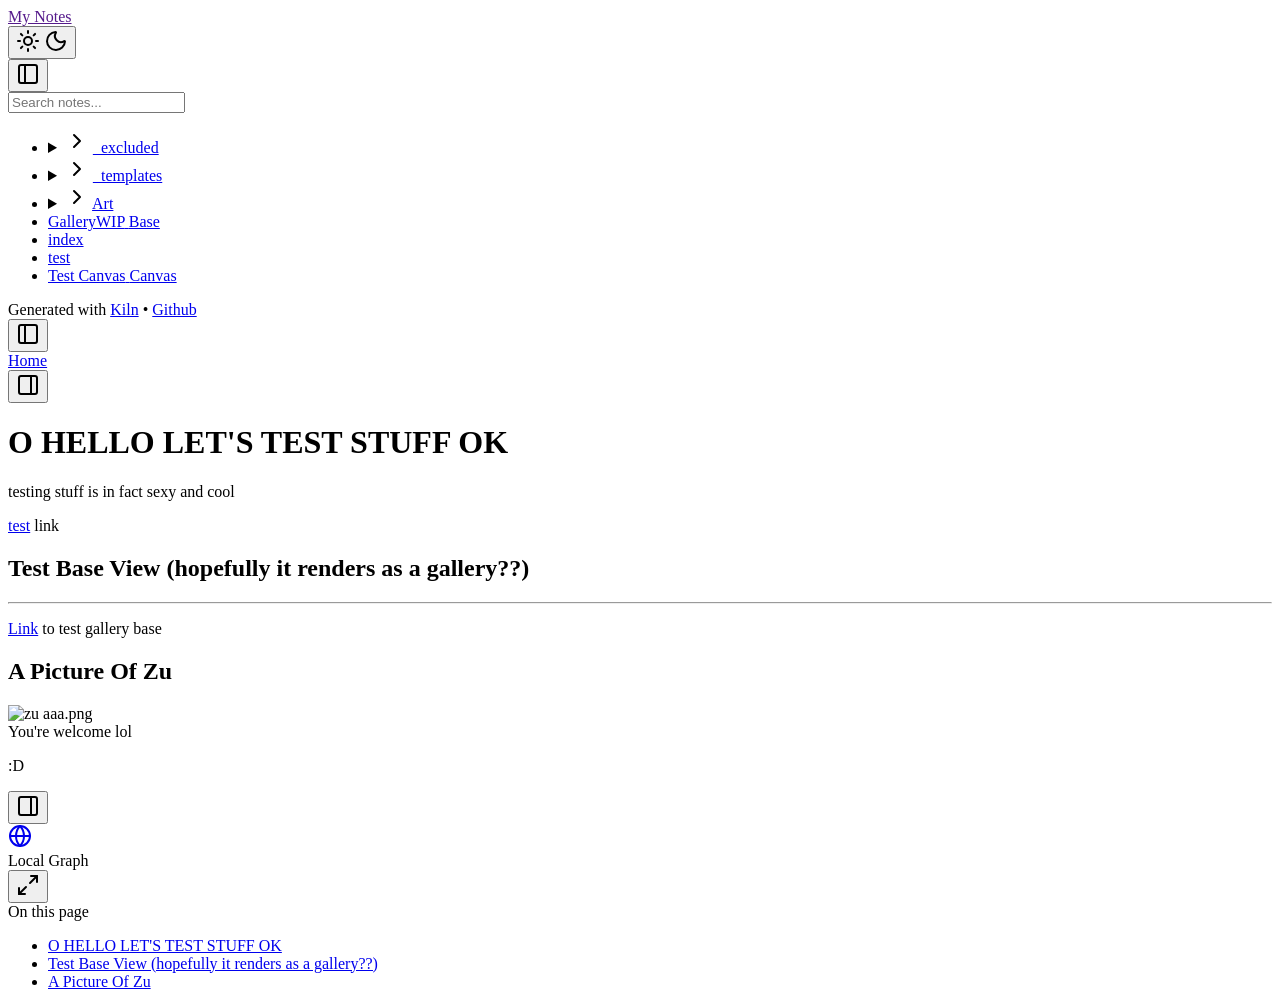
==== public/index.html @ 93dec0cc "update test canvas" ====
<!doctype html><html lang=en><link rel=canonical href=/><script>
      (function () {
        
        const savedTheme = localStorage.getItem("theme");
        const sysDark = window.matchMedia(
          "(prefers-color-scheme: dark)",
        ).matches;

        if (savedTheme === "dark" || (!savedTheme && sysDark)) {
          document.documentElement.classList.add("dark");
          document.documentElement.setAttribute("data-theme", "dark");
        } else {
          document.documentElement.classList.remove("dark");
          document.documentElement.setAttribute("data-theme", "light");
        }
      })();
    </script><meta charset=UTF-8><meta name=viewport content="width=device-width,initial-scale=1"><title>index
•
My Notes</title><meta name=description content="
        Notes on
        index
      "><meta property="og:title" content="index"><link rel=stylesheet href=/style.css><link rel=stylesheet href=/shared.css><style>
       
      
			@font-face {
				font-family: 'Inter';
				font-style: normal;
				font-weight: 400;
				font-display: swap;
				src: url('/Inter-Regular.woff2') format('woff2');
			}
			@font-face {
				font-family: 'Inter';
				font-style: normal;
				font-weight: 700;
				font-display: swap;
				src: url('/Inter-Bold.woff2') format('woff2');
			}
		

       
      :root {
         
        --bg-color: #ffffff;
        --text-color: #2e3338;
        --sidebar-bg: #f5f6f8;
        --sidebar-border: #e6e6e6;
        --accent-color: #7e6df7;
        --hover-color: #e8e8e8;

         
        --color-red: #d14d41;
        --color-orange: #d67e22;
        --color-yellow: #dcb20a;
        --color-green: #409c5a;
        --color-blue: #4b8ad6;
        --color-purple: #9463c6;
        --color-cyan: #3aaeb4;
        --color-comment: #9ca3af;

        --sidebar-width: 280px;
        --font-main: 'Inter', sans-serif, -apple-system, BlinkMacSystemFont, "Segoe UI", Roboto, Helvetica, Arial, sans-serif;
      }

       
      :root[data-theme="dark"] {
        --bg-color: #1e1e1e;
        --text-color: #dcddde;
        --sidebar-bg: #252526;
        --sidebar-border: #2f2f31;
        --accent-color: #7e6df7;
        --hover-color: #333333;

        --color-red: #f07178;
        --color-orange: #f78c6c;
        --color-yellow: #ffcb6b;
        --color-green: #c3e88d;
        --color-blue: #82aaff;
        --color-purple: #c792ea;
        --color-cyan: #89ddff;
        --color-comment: #6b7280;
      }

       
      @media (prefers-color-scheme: dark) {
        :root:not([data-theme="light"]) {
          --bg-color: #1e1e1e;
          --text-color: #dcddde;
          --sidebar-bg: #252526;
          --sidebar-border: #2f2f31;
          --accent-color: #7e6df7;
          --hover-color: #333333;

          --color-red: #f07178;
          --color-orange: #f78c6c;
          --color-yellow: #ffcb6b;
          --color-green: #c3e88d;
          --color-blue: #82aaff;
          --color-purple: #c792ea;
          --color-cyan: #89ddff;
          --color-comment: #6b7280;
        }
      }
    </style><script src=/app.js defer></script><script src=/graph.js defer></script><script src=https://unpkg.com/htmx.org@1.9.10/dist/htmx.min.js defer></script><body hx-boost=true hx-select=#kiln-main hx-target=#kiln-main hx-swap=outerHTML class="bg-background flex overflow-hidden relative"><nav id=left-sidebar class="w-72 h-screen bg-sidebar border-r border-r-sidebar-border flex-col justify-between hidden xl:flex fixed xl:relative top-0 left-0 z-50"><script>
        try {
          if (localStorage.getItem("left-sidebar") === "true")
            document.getElementById("left-sidebar").classList.add("collapsed");
        } catch (e) {}
      </script><header class="p-4 border-b border-b-sidebar-border flex items-center justify-between gap-2"><a class=font-bold href>My Notes</a><div class="flex items-center gap-1"><button id=theme-toggle aria-label="Toggle theme" class="cursor-pointer p-1 rounded hover:bg-hover transition-colors">
<svg
      xmlns="http://www.w3.org/2000/svg"
      width="24"
      height="24"
      viewBox="0 0 24 24"
      fill="none"
      stroke="currentColor"
      stroke-width="2"
      stroke-linecap="round"
      stroke-linejoin="round"
      class="block dark:hidden w-5 h-5"
    >
      <circle cx="12" cy="12" r="4" />
      <path d="M12 2v2" />
      <path d="M12 20v2" />
      <path d="m4.93 4.93 1.41 1.41" />
      <path d="m17.66 17.66 1.41 1.41" />
      <path d="M2 12h2" />
      <path d="M20 12h2" />
      <path d="m6.34 17.66-1.41 1.41" />
      <path d="m19.07 4.93-1.41 1.41" />
    </svg>
<svg
      xmlns="http://www.w3.org/2000/svg"
      width="24"
      height="24"
      viewBox="0 0 24 24"
      fill="none"
      stroke="currentColor"
      stroke-width="2"
      stroke-linecap="round"
      stroke-linejoin="round"
      class="hidden dark:block w-5 h-5"
    >
      <path
        d="M20.985 12.486a9 9 0 1 1-9.473-9.472c.405-.022.617.46.402.803a6 6 0 0 0 8.268 8.268c.344-.215.825-.004.803.401"
      />
    </svg></button><div class="xl:hidden flex items-center"><button class="cursor-pointer p-1 rounded hover:bg-hover transition-colors sidebar-toggle left-toggle">
<svg
      xmlns="http://www.w3.org/2000/svg"
      width="24"
      height="24"
      viewBox="0 0 24 24"
      fill="none"
      stroke="currentColor"
      stroke-width="2"
      stroke-linecap="round"
      stroke-linejoin="round"
      class="w-5 h-5 sidebar-toggle left-toggle"
    >
      <rect width="18" height="18" x="3" y="3" rx="2" />
      <path d="M9 3v18" />
    </svg></button></div></div></header><div class="p-6 flex-1 overflow-y-auto flex flex-col gap-2"><input id=navbar-search placeholder="Search notes..." class="w-full p-2 rounded border border-sidebar-border text-sm"><ul class="font-main text-sm"><li class="py-1 pl-4"><details class="[&[open]>summary>svg]:rotate-90"><summary class="relative flex cursor-pointer items-center list-none font-bold"><svg
              class="h-4 w-4 mr-2 opacity-50 transition-transform duration-200 -ml-6"
              xmlns="http://www.w3.org/2000/svg"
              width="24"
              height="24"
              viewBox="0 0 24 24"
              fill="none"
              stroke="currentColor"
              stroke-width="2"
              stroke-linecap="round"
              stroke-linejoin="round"
            >
              <path d="m9 18 6-6-6-6" />
            </svg>
<a href=/_excluded class="flex items-baseline gap-2">_excluded</a></summary><ul class="border-l border-l-sidebar-border py-0.5 pl-6 -ml-4"><li class="py-1 pl-4"><a href=/_excluded/_dashboard class="flex items-baseline gap-2"><span>_Dashboard</span></a></ul></details><li class="py-1 pl-4"><details class="[&[open]>summary>svg]:rotate-90"><summary class="relative flex cursor-pointer items-center list-none font-bold"><svg
              class="h-4 w-4 mr-2 opacity-50 transition-transform duration-200 -ml-6"
              xmlns="http://www.w3.org/2000/svg"
              width="24"
              height="24"
              viewBox="0 0 24 24"
              fill="none"
              stroke="currentColor"
              stroke-width="2"
              stroke-linecap="round"
              stroke-linejoin="round"
            >
              <path d="m9 18 6-6-6-6" />
            </svg>
<a href=/_templates class="flex items-baseline gap-2">_templates</a></summary><ul class="border-l border-l-sidebar-border py-0.5 pl-6 -ml-4"><li class="py-1 pl-4"><a href=/_templates/_add-date-and-tagline-stuff class="flex items-baseline gap-2"><span>_ADD DATE AND TAGLINE STUFF</span></a><li class="py-1 pl-4"><a href=/_templates/add-art-entry class="flex items-baseline gap-2"><span>add Art Entry</span></a><li class="py-1 pl-4"><a href=/_templates/tag class="flex items-baseline gap-2"><span>tag</span></a></ul></details><li class="py-1 pl-4"><details class="[&[open]>summary>svg]:rotate-90"><summary class="relative flex cursor-pointer items-center list-none font-bold"><svg
              class="h-4 w-4 mr-2 opacity-50 transition-transform duration-200 -ml-6"
              xmlns="http://www.w3.org/2000/svg"
              width="24"
              height="24"
              viewBox="0 0 24 24"
              fill="none"
              stroke="currentColor"
              stroke-width="2"
              stroke-linecap="round"
              stroke-linejoin="round"
            >
              <path d="m9 18 6-6-6-6" />
            </svg>
<a href=/art class="flex items-baseline gap-2">Art</a></summary><ul class="border-l border-l-sidebar-border py-0.5 pl-6 -ml-4"><li class="py-1 pl-4"><a href=/art/zu-yaaas-betch class="flex items-baseline gap-2"><span>zu yaaas betch</span></a></ul></details><li class="py-1 pl-4"><a href=/gallerywip class="flex items-baseline gap-2"><span>GalleryWIP</span>
<span class="uppercase text-[8px] bg-sidebar-border rounded px-1 py-0.5 font-bold tracking-wider">Base</span></a><li class="py-1 pl-4"><a href=/ class="flex items-baseline gap-2"><span>index</span></a><li class="py-1 pl-4"><a href=/test class="flex items-baseline gap-2"><span>test</span></a><li class="py-1 pl-4"><a href=/test-canvas class="flex items-baseline gap-2"><span>Test Canvas</span>
<span class="uppercase text-[8px] bg-sidebar-border rounded px-1 py-0.5 font-bold tracking-wider">Canvas</span></a></ul></div><footer class="p-6 text-sm text-center item-end">Generated with
<a href=https://kiln.talesign.com target=_blank class=underline>Kiln</a>
•
<a href=https://github.com/otaleghani/kiln target=_blank class=underline>Github</a></footer></nav><main class="flex-1 flex flex-col h-dvh overflow-hidden" id=kiln-main><div id=page-title-data data-title=/ hidden></div><header class="p-4 border-b border-b-sidebar-border flex justify-between items-center"><button class="cursor-pointer p-1 rounded hover:bg-hover transition-colors sidebar-toggle left-toggle">
<svg
      xmlns="http://www.w3.org/2000/svg"
      width="24"
      height="24"
      viewBox="0 0 24 24"
      fill="none"
      stroke="currentColor"
      stroke-width="2"
      stroke-linecap="round"
      stroke-linejoin="round"
      class="w-5 h-5 sidebar-toggle left-toggle"
    >
      <rect width="18" height="18" x="3" y="3" rx="2" />
      <path d="M9 3v18" />
    </svg></button><nav class="flex items-center text-sm text-foreground opacity-85 flex-wrap"><a href=/ class="text-foreground hover:text-accent hover:underline transition-colors">Home</a></nav><button class="cursor-pointer p-1 rounded hover:bg-hover transition-colors sidebar-toggle right-toggle">
<svg
      xmlns="http://www.w3.org/2000/svg"
      width="24"
      height="24"
      viewBox="0 0 24 24"
      fill="none"
      stroke="currentColor"
      stroke-width="2"
      stroke-linecap="round"
      stroke-linejoin="round"
      class="w-5 h-5 sidebar-toggle right-toggle"
    >
      <rect width="18" height="18" x="3" y="3" rx="2" />
      <path d="M15 3v18" />
    </svg></button></header><div id=content class="h-dvh overflow-scroll"><div class="p-4 content"><h1 id=o-hello-lets-test-stuff-ok>O HELLO LET'S TEST STUFF OK</h1><p>testing stuff is in fact sexy and cool<p><a href=/test class=internal-link>test</a> link<h2 id=test-base-view-hopefully-it-renders-as-a-gallery>Test Base View (hopefully it renders as a gallery??)</h2><hr><p><a href=/gallerywip class=internal-link>Link</a> to test gallery base<h2 id=a-picture-of-zu>A Picture Of Zu</h2><p><img src=/attachments/zu-aaa.png alt="zu aaa.png"><br>You're welcome lol<p>:D</div></div></main><aside id=right-sidebar class="w-72 h-screen bg-sidebar border-l border-l-sidebar-border hidden xl:flex fixed xl:relative top-0 right-0 z-50 flex-col"><script>
          try {
            if (localStorage.getItem("right-sidebar") === "true")
              document
                .getElementById("right-sidebar")
                .classList.add("collapsed");
          } catch (e) {}
        </script><header class="p-4 border-b border-b-sidebar-border flex justify-between items-center"><div class="flex items-center gap-1"><div class="xl:hidden flex items-center"><button class="cursor-pointer p-1 rounded hover:bg-hover transition-colors sidebar-toggle right-toggle">
<svg
      xmlns="http://www.w3.org/2000/svg"
      width="24"
      height="24"
      viewBox="0 0 24 24"
      fill="none"
      stroke="currentColor"
      stroke-width="2"
      stroke-linecap="round"
      stroke-linejoin="round"
      class="w-5 h-5 sidebar-toggle right-toggle"
    >
      <rect width="18" height="18" x="3" y="3" rx="2" />
      <path d="M15 3v18" />
    </svg></button></div><a href=/graph class="cursor-pointer p-1 rounded hover:bg-hover transition-colors"><svg
      xmlns="http://www.w3.org/2000/svg"
      width="24"
      height="24"
      viewBox="0 0 24 24"
      fill="none"
      stroke="currentColor"
      stroke-width="2"
      stroke-linecap="round"
      stroke-linejoin="round"
      class="w-5 h-5"
    >
      <circle cx="12" cy="12" r="10" />
      <path d="M12 2a14.5 14.5 0 0 0 0 20 14.5 14.5 0 0 0 0-20" />
      <path d="M2 12h20" />
    </svg></a></div></header><div class="p-4 flex flex-col gap-8"><div id=local-graph-wrapper><header class="flex justify-between items-center py-2"><span class=font-bold>Local Graph</span><div><button class="cursor-pointer p-1 rounded hover:bg-hover transition-colors" onclick=window.toggleGraphExpand() title=Expand>
<svg
              xmlns="http://www.w3.org/2000/svg"
              width="24"
              height="24"
              viewBox="0 0 24 24"
              fill="none"
              stroke="currentColor"
              stroke-width="2"
              stroke-linecap="round"
              stroke-linejoin="round"
              class="w-5 h-5"
            >
              <path d="M15 3h6v6" />
              <path d="m21 3-7 7" />
              <path d="m3 21 7-7" />
              <path d="M9 21H3v-6" />
            </svg></button></div></header><div id=local-graph-container class="rounded border border-sidebar-border aspect-square"></div></div><div id=toc-container hx-swap-oob=true><header class="flex justify-between items-center py-2 border-b border-sidebar-border mb-4"><span class=font-bold>On this page</span></header><div><nav class=toc><ul><li class=toc-level-1><a href=#o-hello-lets-test-stuff-ok>O HELLO LET'S TEST STUFF OK</a><li class=toc-level-2><a href=#test-base-view-hopefully-it-renders-as-a-gallery>Test Base View (hopefully it renders as a gallery??)</a><li class=toc-level-2><a href=#a-picture-of-zu>A Picture Of Zu</a></ul></nav></div></div></div></aside>
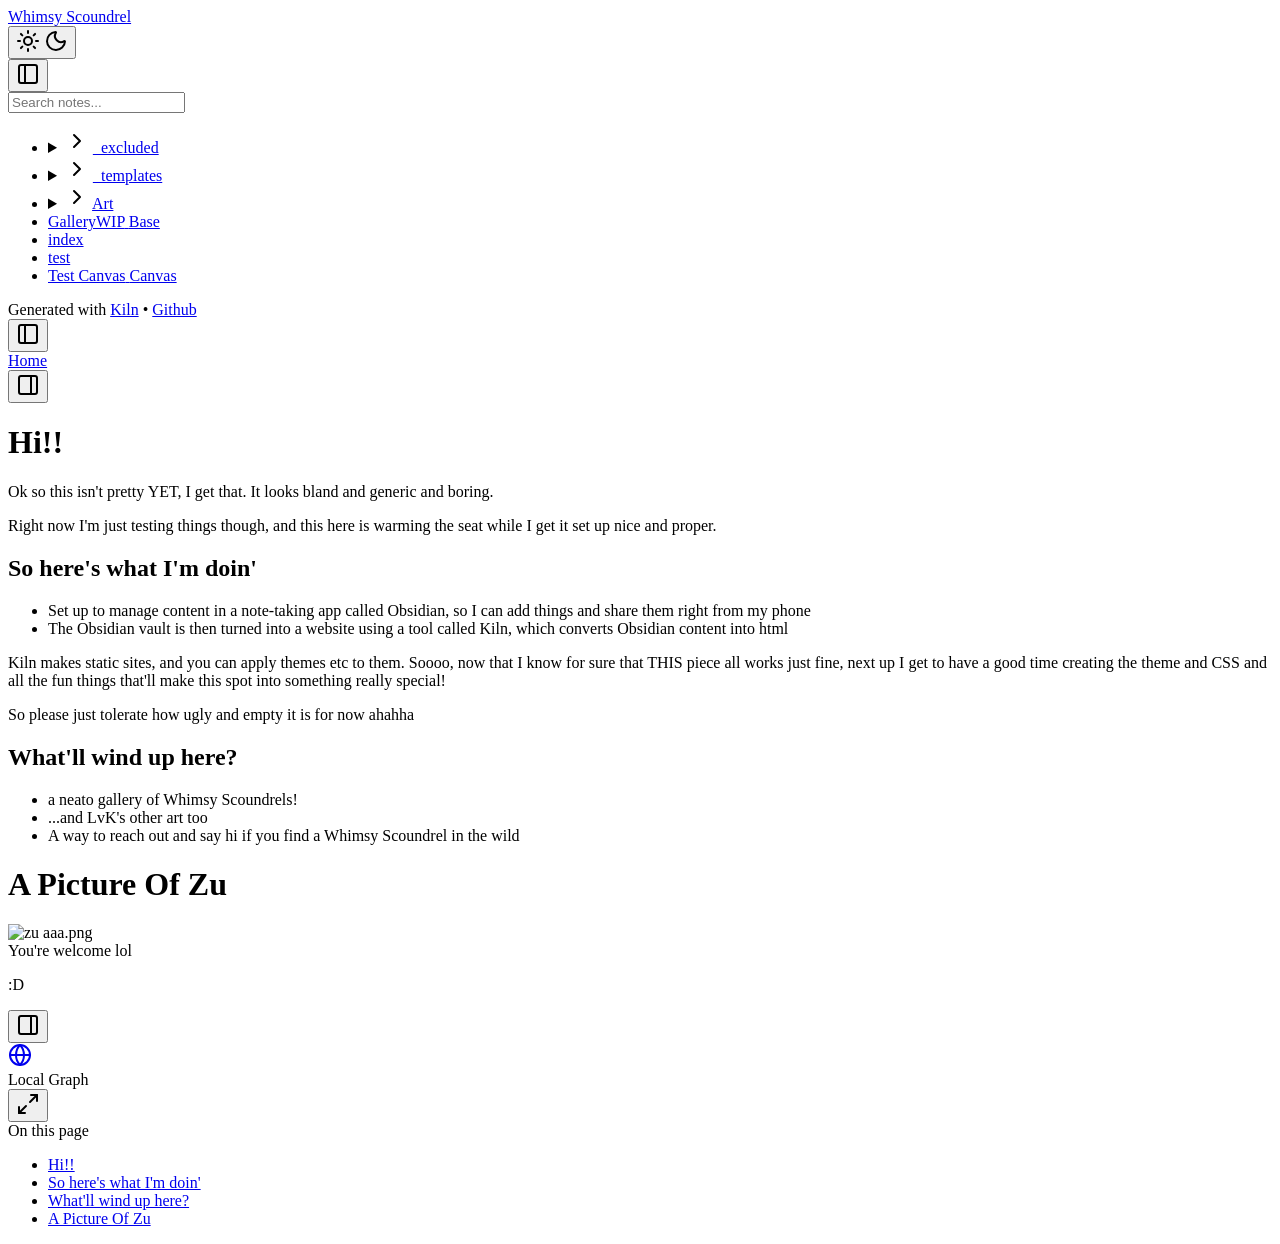
==== commit 9ebb6217: "edit deploy.yml cleanup: true" ====
--- a/public/index.html
+++ b/public/index.html
@@ -1,4 +1,4 @@
-<!doctype html><html lang=en><link rel=canonical href=/><script>
+<!doctype html><html lang=en><link rel=canonical href=https://whimsyscoundrel.neocities.org//><script>
       (function () {
         
         const savedTheme = localStorage.getItem("theme");
@@ -16,10 +16,10 @@
       })();
     </script><meta charset=UTF-8><meta name=viewport content="width=device-width,initial-scale=1"><title>index
 •
-My Notes</title><meta name=description content="
+Whimsy Scoundrel</title><meta name=description content="
         Notes on
         index
-      "><meta property="og:title" content="index"><link rel=stylesheet href=/style.css><link rel=stylesheet href=/shared.css><style>
+      "><meta property="og:title" content="index"><link rel=stylesheet href=https://whimsyscoundrel.neocities.org//style.css><link rel=stylesheet href=https://whimsyscoundrel.neocities.org//shared.css><style>
        
       
 			@font-face {
@@ -27,14 +27,14 @@
 				font-style: normal;
 				font-weight: 400;
 				font-display: swap;
-				src: url('/Inter-Regular.woff2') format('woff2');
+				src: url('https://whimsyscoundrel.neocities.org//Inter-Regular.woff2') format('woff2');
 			}
 			@font-face {
 				font-family: 'Inter';
 				font-style: normal;
 				font-weight: 700;
 				font-display: swap;
-				src: url('/Inter-Bold.woff2') format('woff2');
+				src: url('https://whimsyscoundrel.neocities.org//Inter-Bold.woff2') format('woff2');
 			}
 		
 
@@ -101,12 +101,12 @@
           --color-comment: #6b7280;
         }
       }
-    </style><script src=/app.js defer></script><script src=/graph.js defer></script><script src=https://unpkg.com/htmx.org@1.9.10/dist/htmx.min.js defer></script><body hx-boost=true hx-select=#kiln-main hx-target=#kiln-main hx-swap=outerHTML class="bg-background flex overflow-hidden relative"><nav id=left-sidebar class="w-72 h-screen bg-sidebar border-r border-r-sidebar-border flex-col justify-between hidden xl:flex fixed xl:relative top-0 left-0 z-50"><script>
+    </style><script src=https://whimsyscoundrel.neocities.org//app.js defer></script><script src=https://whimsyscoundrel.neocities.org//graph.js defer></script><script src=https://unpkg.com/htmx.org@1.9.10/dist/htmx.min.js defer></script><body hx-boost=true hx-select=#kiln-main hx-target=#kiln-main hx-swap=outerHTML class="bg-background flex overflow-hidden relative"><nav id=left-sidebar class="w-72 h-screen bg-sidebar border-r border-r-sidebar-border flex-col justify-between hidden xl:flex fixed xl:relative top-0 left-0 z-50"><script>
         try {
           if (localStorage.getItem("left-sidebar") === "true")
             document.getElementById("left-sidebar").classList.add("collapsed");
         } catch (e) {}
-      </script><header class="p-4 border-b border-b-sidebar-border flex items-center justify-between gap-2"><a class=font-bold href>My Notes</a><div class="flex items-center gap-1"><button id=theme-toggle aria-label="Toggle theme" class="cursor-pointer p-1 rounded hover:bg-hover transition-colors">
+      </script><header class="p-4 border-b border-b-sidebar-border flex items-center justify-between gap-2"><a class=font-bold href=https://whimsyscoundrel.neocities.org/>Whimsy Scoundrel</a><div class="flex items-center gap-1"><button id=theme-toggle aria-label="Toggle theme" class="cursor-pointer p-1 rounded hover:bg-hover transition-colors">
 <svg
       xmlns="http://www.w3.org/2000/svg"
       width="24"
@@ -187,7 +187,7 @@
             >
               <path d="m9 18 6-6-6-6" />
             </svg>
-<a href=/_templates class="flex items-baseline gap-2">_templates</a></summary><ul class="border-l border-l-sidebar-border py-0.5 pl-6 -ml-4"><li class="py-1 pl-4"><a href=/_templates/_add-date-and-tagline-stuff class="flex items-baseline gap-2"><span>_ADD DATE AND TAGLINE STUFF</span></a><li class="py-1 pl-4"><a href=/_templates/add-art-entry class="flex items-baseline gap-2"><span>add Art Entry</span></a><li class="py-1 pl-4"><a href=/_templates/tag class="flex items-baseline gap-2"><span>tag</span></a></ul></details><li class="py-1 pl-4"><details class="[&[open]>summary>svg]:rotate-90"><summary class="relative flex cursor-pointer items-center list-none font-bold"><svg
+<a href=/_templates class="flex items-baseline gap-2">_templates</a></summary><ul class="border-l border-l-sidebar-border py-0.5 pl-6 -ml-4"><li class="py-1 pl-4"><a href=/_templates/_add-date-and-tagline-stuff class="flex items-baseline gap-2"><span>_ADD DATE AND TAGLINE STUFF</span></a><li class="py-1 pl-4"><a href=/_templates/add-art-entry class="flex items-baseline gap-2"><span>add Art Entry</span></a><li class="py-1 pl-4"><a href=/_templates/add-whimsy-scoundrel class="flex items-baseline gap-2"><span>add Whimsy Scoundrel</span></a><li class="py-1 pl-4"><a href=/_templates/tag class="flex items-baseline gap-2"><span>tag</span></a></ul></details><li class="py-1 pl-4"><details class="[&[open]>summary>svg]:rotate-90"><summary class="relative flex cursor-pointer items-center list-none font-bold"><svg
               class="h-4 w-4 mr-2 opacity-50 transition-transform duration-200 -ml-6"
               xmlns="http://www.w3.org/2000/svg"
               width="24"
@@ -236,7 +236,7 @@
     >
       <rect width="18" height="18" x="3" y="3" rx="2" />
       <path d="M15 3v18" />
-    </svg></button></header><div id=content class="h-dvh overflow-scroll"><div class="p-4 content"><h1 id=o-hello-lets-test-stuff-ok>O HELLO LET'S TEST STUFF OK</h1><p>testing stuff is in fact sexy and cool<p><a href=/test class=internal-link>test</a> link<h2 id=test-base-view-hopefully-it-renders-as-a-gallery>Test Base View (hopefully it renders as a gallery??)</h2><hr><p><a href=/gallerywip class=internal-link>Link</a> to test gallery base<h2 id=a-picture-of-zu>A Picture Of Zu</h2><p><img src=/attachments/zu-aaa.png alt="zu aaa.png"><br>You're welcome lol<p>:D</div></div></main><aside id=right-sidebar class="w-72 h-screen bg-sidebar border-l border-l-sidebar-border hidden xl:flex fixed xl:relative top-0 right-0 z-50 flex-col"><script>
+    </svg></button></header><div id=content class="h-dvh overflow-scroll"><div class="p-4 content"><h1 id=hi>Hi!!</h1><p>Ok so this isn't pretty YET, I get that. It looks bland and generic and boring.<p>Right now I'm just testing things though, and this here is warming the seat while I get it set up nice and proper.<h2 id=so-heres-what-im-doin>So here's what I'm doin'</h2><ul><li>Set up to manage content in a note-taking app called Obsidian, so I can add things and share them right from my phone<li>The Obsidian vault is then turned into a website using a tool called Kiln, which converts Obsidian content into html</ul><p>Kiln makes static sites, and you can apply themes etc to them. Soooo, now that I know for sure that THIS piece all works just fine, next up I get to have a good time creating the theme and CSS and all the fun things that'll make this spot into something really special!<p>So please just tolerate how ugly and empty it is for now ahahha<h2 id=whatll-wind-up-here>What'll wind up here?</h2><ul><li>a neato gallery of Whimsy Scoundrels!<li>...and LvK's other art too<li>A way to reach out and say hi if you find a Whimsy Scoundrel in the wild</ul><h1 id=a-picture-of-zu>A Picture Of Zu</h1><p><img src=/attachments/zu-aaa.png alt="zu aaa.png"><br>You're welcome lol<p>:D</div></div></main><aside id=right-sidebar class="w-72 h-screen bg-sidebar border-l border-l-sidebar-border hidden xl:flex fixed xl:relative top-0 right-0 z-50 flex-col"><script>
           try {
             if (localStorage.getItem("right-sidebar") === "true")
               document
@@ -258,7 +258,7 @@
     >
       <rect width="18" height="18" x="3" y="3" rx="2" />
       <path d="M15 3v18" />
-    </svg></button></div><a href=/graph class="cursor-pointer p-1 rounded hover:bg-hover transition-colors"><svg
+    </svg></button></div><a href=https://whimsyscoundrel.neocities.org//graph class="cursor-pointer p-1 rounded hover:bg-hover transition-colors"><svg
       xmlns="http://www.w3.org/2000/svg"
       width="24"
       height="24"
@@ -290,4 +290,4 @@
               <path d="m21 3-7 7" />
               <path d="m3 21 7-7" />
               <path d="M9 21H3v-6" />
-            </svg></button></div></header><div id=local-graph-container class="rounded border border-sidebar-border aspect-square"></div></div><div id=toc-container hx-swap-oob=true><header class="flex justify-between items-center py-2 border-b border-sidebar-border mb-4"><span class=font-bold>On this page</span></header><div><nav class=toc><ul><li class=toc-level-1><a href=#o-hello-lets-test-stuff-ok>O HELLO LET'S TEST STUFF OK</a><li class=toc-level-2><a href=#test-base-view-hopefully-it-renders-as-a-gallery>Test Base View (hopefully it renders as a gallery??)</a><li class=toc-level-2><a href=#a-picture-of-zu>A Picture Of Zu</a></ul></nav></div></div></div></aside>+            </svg></button></div></header><div id=local-graph-container class="rounded border border-sidebar-border aspect-square"></div></div><div id=toc-container hx-swap-oob=true><header class="flex justify-between items-center py-2 border-b border-sidebar-border mb-4"><span class=font-bold>On this page</span></header><div><nav class=toc><ul><li class=toc-level-1><a href=#hi>Hi!!</a><li class=toc-level-2><a href=#so-heres-what-im-doin>So here's what I'm doin'</a><li class=toc-level-2><a href=#whatll-wind-up-here>What'll wind up here?</a><li class=toc-level-1><a href=#a-picture-of-zu>A Picture Of Zu</a></ul></nav></div></div></div></aside>
